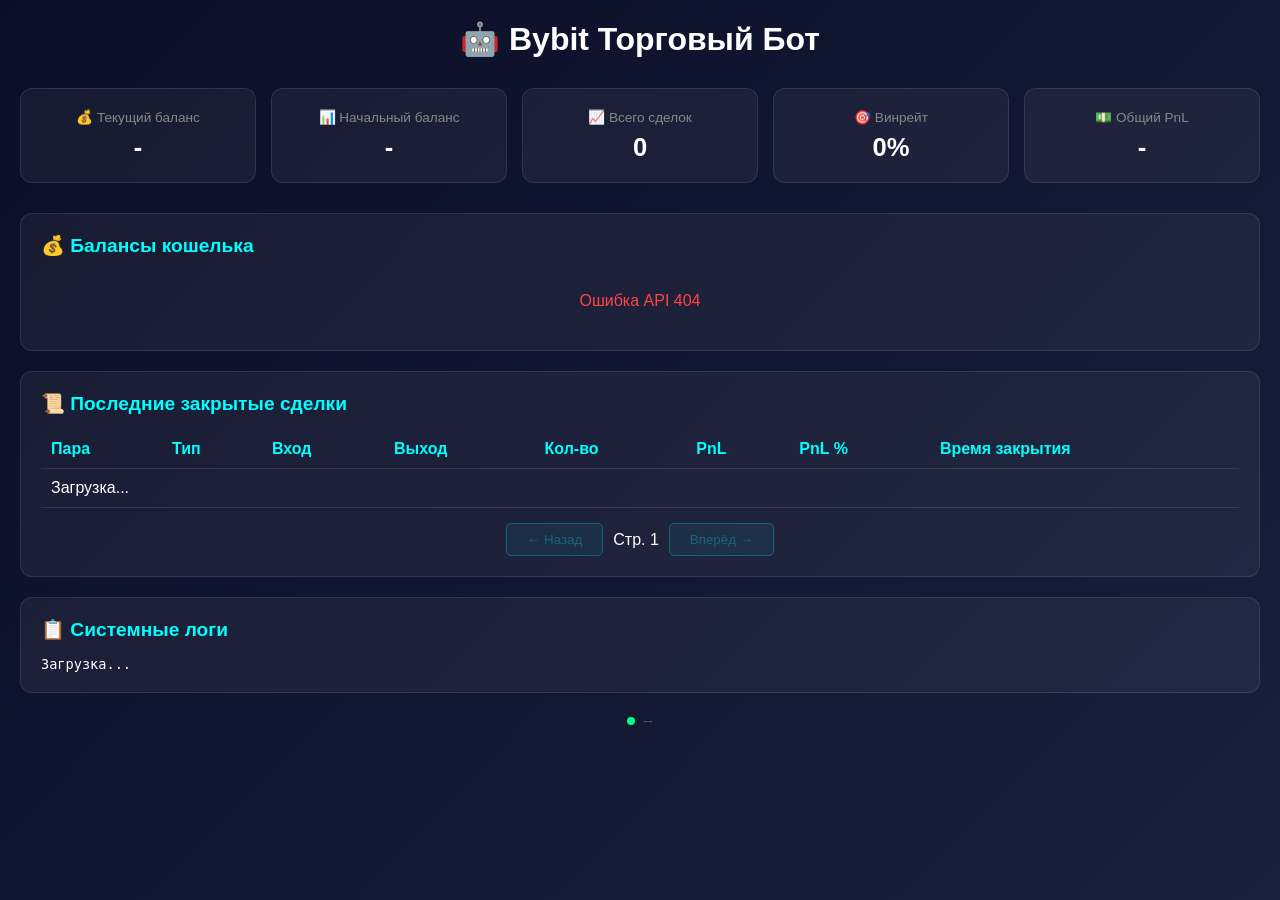
==== web/templates/dashboard.html @ e7628543 "Initial commit: Bybit Trader with ML, AI Brain, Dashboard" ====
<!DOCTYPE html>
<html lang="ru">
<head>
    <meta charset="UTF-8">
    <meta name="viewport" content="width=device-width, initial-scale=1.0">
    <title>🤖 Bybit Торговый Бот</title>
    <style>
        * { margin: 0; padding: 0; box-sizing: border-box; }
        body { font-family: 'Segoe UI', sans-serif; background: linear-gradient(135deg, #0a0e27 0%, #1a1f3a 100%); color: #fff; padding: 20px; min-height: 100vh; }
        .container { max-width: 1400px; margin: 0 auto; }
        h1 { text-align: center; margin-bottom: 30px; font-size: 2rem; }
        .positive { color: #00ff88 !important; }
        .negative { color: #ff4444 !important; }
        .metrics { display: grid; grid-template-columns: repeat(auto-fit, minmax(180px, 1fr)); gap: 15px; margin-bottom: 30px; }
        .metric { background: rgba(255,255,255,0.05); border: 1px solid rgba(255,255,255,0.1); border-radius: 12px; padding: 20px; text-align: center; }
        .metric-label { font-size: 0.85rem; color: #888; margin-bottom: 8px; }
        .metric-value { font-size: 1.6rem; font-weight: bold; }
        .section { background: rgba(255,255,255,0.05); border: 1px solid rgba(255,255,255,0.1); border-radius: 12px; padding: 20px; margin-bottom: 20px; }
        .section h2 { margin-bottom: 15px; font-size: 1.2rem; color: #00ffff; }
        .balances-grid { display: grid; grid-template-columns: repeat(auto-fit, minmax(200px, 1fr)); gap: 10px; }
        .balance-card { background: rgba(0,0,0,0.3); border-radius: 8px; padding: 15px; }
        .balance-coin { font-weight: bold; color: #00ffff; margin-bottom: 8px; }
        .balance-row { display: flex; justify-content: space-between; font-size: 0.9rem; padding: 3px 0; }
        .balance-label { color: #888; }
        table { width: 100%; border-collapse: collapse; }
        th, td { padding: 10px; text-align: left; border-bottom: 1px solid rgba(255,255,255,0.1); }
        th { color: #00ffff; font-weight: 600; }
        .logs { max-height: 300px; overflow-y: auto; font-family: monospace; font-size: 0.85rem; }
        .log-entry { padding: 5px 0; border-bottom: 1px solid rgba(255,255,255,0.05); }
        .log-INFO { color: #888; } .log-BUY, .log-TRADE { color: #00ff88; } .log-SELL { color: #ff8800; } .log-ERROR { color: #ff4444; }
        .timestamp { text-align: center; color: #666; margin-top: 20px; font-size: 0.85rem; }
        .error { color: #ff4444; padding: 20px; text-align: center; }
        .pagination { display: flex; justify-content: center; gap: 10px; margin-top: 15px; align-items: center; }
        .pagination button { background: rgba(0,255,255,0.2); border: 1px solid #00ffff; color: #00ffff; padding: 8px 20px; border-radius: 5px; cursor: pointer; }
        .pagination button:disabled { opacity: 0.3; cursor: not-allowed; }
        .status-dot { display: inline-block; width: 8px; height: 8px; border-radius: 50%; margin-right: 8px; background: #00ff88; animation: pulse 2s infinite; }
        @keyframes pulse { 0%, 100% { opacity: 1; } 50% { opacity: 0.5; } }
    </style>
</head>
<body>
<div class="container">
    <h1>🤖 Bybit Торговый Бот</h1>
    <div class="metrics">
        <div class="metric"><div class="metric-label">💰 Текущий баланс</div><div class="metric-value" id="total-balance">-</div></div>
        <div class="metric"><div class="metric-label">📊 Начальный баланс</div><div class="metric-value" id="initial-balance">-</div></div>
        <div class="metric"><div class="metric-label">📈 Всего сделок</div><div class="metric-value" id="total-trades">0</div></div>
        <div class="metric"><div class="metric-label">🎯 Винрейт</div><div class="metric-value" id="winrate">0%</div></div>
        <div class="metric"><div class="metric-label">💵 Общий PnL</div><div class="metric-value" id="total-pnl">-</div></div>
    </div>
    <div class="section"><h2>💰 Балансы кошелька</h2><div class="balances-grid" id="balances-container">Загрузка...</div></div>
    <div class="section">
        <h2>📜 Последние закрытые сделки</h2>
        <table><thead><tr><th>Пара</th><th>Тип</th><th>Вход</th><th>Выход</th><th>Кол-во</th><th>PnL</th><th>PnL %</th><th>Время закрытия</th></tr></thead>
        <tbody id="trades-body"><tr><td colspan="8">Загрузка...</td></tr></tbody></table>
        <div class="pagination"><button id="prev-btn" onclick="prevPage()" disabled>← Назад</button><span id="page-info">Стр. 1</span><button id="next-btn" onclick="nextPage()" disabled>Вперёд →</button></div>
    </div>
    <div class="section"><h2>📋 Системные логи</h2><div class="logs" id="logs-container">Загрузка...</div></div>
    <div class="timestamp"><span class="status-dot"></span><span id="last-update">--</span></div>
</div>
<script>
var allTrades = [];
var currentPage = 1;
var perPage = 10;

function fmt(v, d) {
    if (v === null || v === undefined || v === '' || isNaN(Number(v))) return '0.00';
    return Number(v).toFixed(d !== undefined ? d : 2);
}

function safeStr(v, fb) {
    return (v !== null && v !== undefined && v !== '') ? String(v) : (fb || 'Н/Д');
}

function adjustTime(timeStr) {
    if (!timeStr || timeStr === 'Н/Д') return timeStr;
    try {
        var d = new Date(timeStr);
        d.setHours(d.getHours() + 5); // +5 часов для РФ
        return d.toLocaleString('ru-RU');
    } catch(e) { return timeStr; }
}

function fetchData() {
    fetch('/api/data')
        .then(function(r) { if (!r.ok) throw new Error('Ошибка API ' + r.status); return r.json(); })
        .then(function(d) { if (d.error) throw new Error(d.error); updateUI(d); })
        .catch(function(e) { console.error(e); document.getElementById('balances-container').innerHTML = '<div class="error">' + e.message + '</div>'; });
}

function updateUI(d) {
    var b = d.balance || {};
    document.getElementById('total-balance').textContent = '$' + fmt(b.total_usdt);
    document.getElementById('initial-balance').textContent = '$' + fmt(b.initial_balance);
    var pnl = b.total_pnl || 0;
    var pnlEl = document.getElementById('total-pnl');
    pnlEl.textContent = '$' + fmt(pnl);
    pnlEl.className = 'metric-value ' + (pnl >= 0 ? 'positive' : 'negative');

    var st = d.stats || {};
    document.getElementById('total-trades').textContent = st.total_trades || 0;
    document.getElementById('winrate').textContent = fmt(st.winrate, 1) + '%';

    var bals = b.balances || [];
    if (bals.length > 0) {
        var h = '';
        for (var i = 0; i < bals.length; i++) {
            var x = bals[i];
            var ch = x.change_amount || 0;
            h += '<div class="balance-card">';
            h += '<div class="balance-coin">' + safeStr(x.coin) + '</div>';
            h += '<div class="balance-row"><span class="balance-label">Кол-во:</span><span>' + fmt(x.total, 6) + '</span></div>';
            h += '<div class="balance-row"><span class="balance-label">Цена:</span><span>$' + fmt(x.current_price, 4) + '</span></div>';
            h += '<div class="balance-row"><span class="balance-label">Стоимость:</span><span>$' + fmt(x.usdt_value) + '</span></div>';
            h += '<div class="balance-row"><span class="balance-label">Изменение:</span><span class="' + (ch >= 0 ? 'positive' : 'negative') + '">' + (ch >= 0 ? '+' : '') + fmt(ch, 6) + '</span></div>';
            h += '</div>';
        }
        document.getElementById('balances-container').innerHTML = h;
    } else {
        document.getElementById('balances-container').innerHTML = '<div>Нет балансов</div>';
    }

    allTrades = d.closed_trades || [];
    currentPage = 1;
    renderTrades();

    var logs = d.logs || [];
    if (logs.length > 0) {
        var lh = '';
        for (var j = 0; j < Math.min(logs.length, 50); j++) {
            var l = logs[j];
            lh += '<div class="log-entry log-' + safeStr(l.level, 'INFO') + '">[' + safeStr(l.time, '--') + '] [' + safeStr(l.component, 'Система') + '] ' + safeStr(l.message, '') + '</div>';
        }
        document.getElementById('logs-container').innerHTML = lh;
    } else {
        document.getElementById('logs-container').innerHTML = '<div>Нет логов</div>';
    }

    document.getElementById('last-update').textContent = 'Обновлено: ' + adjustTime(d.timestamp);
}

function renderTrades() {
    var totalPages = Math.max(1, Math.ceil(allTrades.length / perPage));
    if (currentPage > totalPages) currentPage = totalPages;
    var start = (currentPage - 1) * perPage;
    var page = allTrades.slice(start, start + perPage);

    var h = '';
    if (page.length > 0) {
        for (var i = 0; i < page.length; i++) {
            var t = page[i];
            var tpnl = t.pnl || 0;
            var pc = tpnl >= 0 ? 'positive' : 'negative';
            var sc = t.side === 'BUY' ? 'positive' : 'negative';
            var sideRu = t.side === 'BUY' ? 'ПОКУПКА' : 'ПРОДАЖА';
            h += '<tr>';
            h += '<td>' + safeStr(t.symbol) + '</td>';
            h += '<td class="' + sc + '">' + sideRu + '</td>';
            h += '<td>$' + fmt(t.entry_price, 4) + '</td>';
            h += '<td>$' + fmt(t.exit_price, 4) + '</td>';
            h += '<td>' + fmt(t.quantity, 6) + '</td>';
            h += '<td class="' + pc + '">$' + fmt(tpnl) + '</td>';
            h += '<td class="' + pc + '">' + fmt(t.pnl_pct) + '%</td>';
            h += '<td>' + adjustTime(t.exit_time) + '</td>';
            h += '</tr>';
        }
    } else {
        h = '<tr><td colspan="8">Нет сделок</td></tr>';
    }
    document.getElementById('trades-body').innerHTML = h;
    document.getElementById('page-info').textContent = 'Стр. ' + currentPage + ' из ' + totalPages;
    document.getElementById('prev-btn').disabled = currentPage <= 1;
    document.getElementById('next-btn').disabled = currentPage >= totalPages;
}

function prevPage() { if (currentPage > 1) { currentPage--; renderTrades(); } }
function nextPage() { var t = Math.ceil(allTrades.length / perPage); if (currentPage < t) { currentPage++; renderTrades(); } }

fetchData();
setInterval(fetchData, 5000);
</script>
</body>
</html>
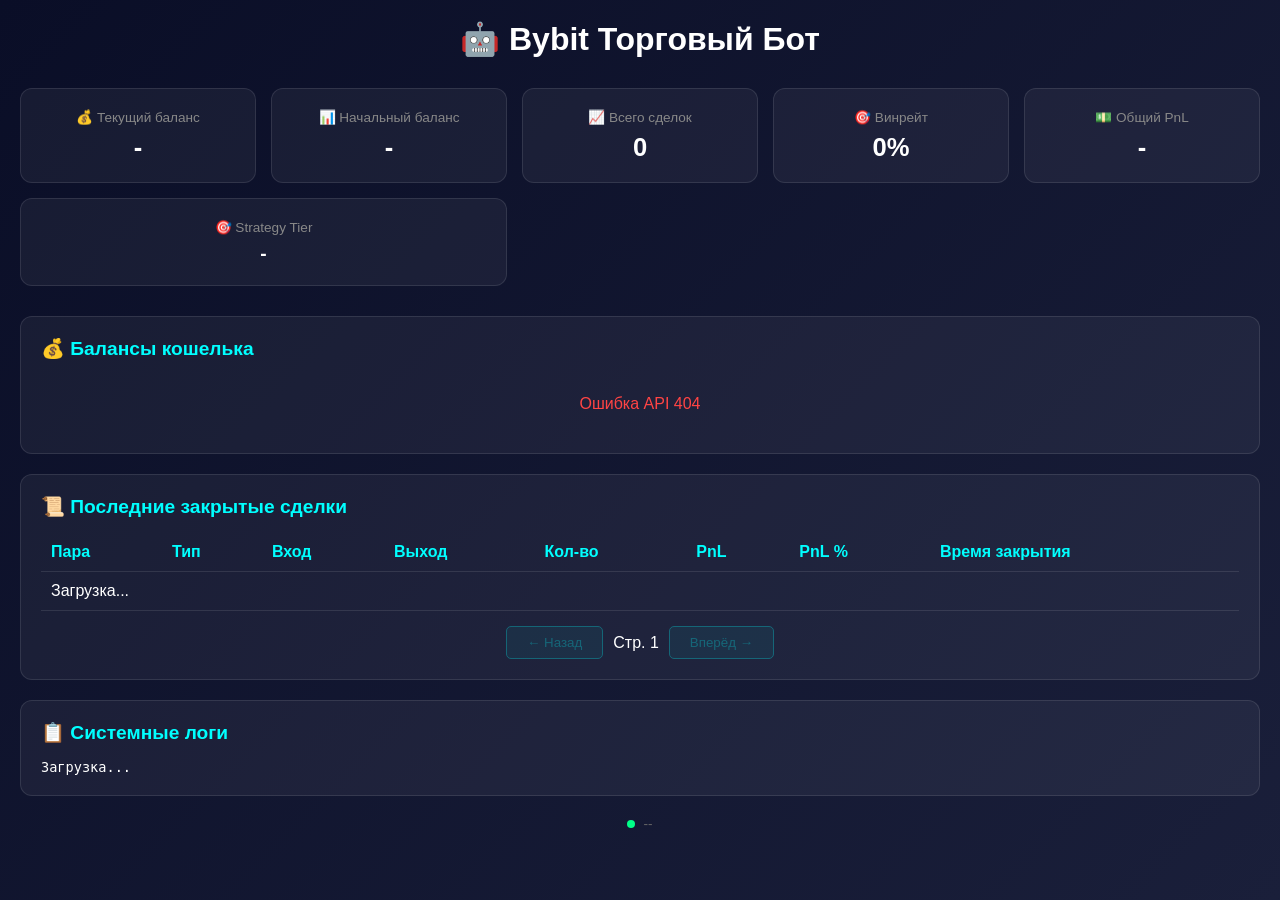
==== commit 8dcba25b: "fix strategy" ====
--- a/web/templates/dashboard.html
+++ b/web/templates/dashboard.html
@@ -46,6 +46,7 @@
         <div class="metric"><div class="metric-label">📈 Всего сделок</div><div class="metric-value" id="total-trades">0</div></div>
         <div class="metric"><div class="metric-label">🎯 Винрейт</div><div class="metric-value" id="winrate">0%</div></div>
         <div class="metric"><div class="metric-label">💵 Общий PnL</div><div class="metric-value" id="total-pnl">-</div></div>
+        <div class="metric" style="grid-column: span 2;"><div class="metric-label">🎯 Strategy Tier</div><div class="metric-value" id="strategy-tier" style="font-size: 1.2rem;">-</div></div>
     </div>
     <div class="section"><h2>💰 Балансы кошелька</h2><div class="balances-grid" id="balances-container">Загрузка...</div></div>
     <div class="section">
@@ -99,6 +100,15 @@
     var st = d.stats || {};
     document.getElementById('total-trades').textContent = st.total_trades || 0;
     document.getElementById('winrate').textContent = fmt(st.winrate, 1) + '%';
+
+    // Strategy Tier информация
+    var tier = d.tier_info || {};
+    if (tier.enabled) {
+        var tierText = tier.current_tier + ' (' + tier.active_pairs.join(', ') + ')';
+        document.getElementById('strategy-tier').innerHTML = tierText + '<br><span style="font-size: 0.7rem; color: #888;">Max: ' + tier.max_positions + ' | Risk: ' + (tier.risk_per_trade * 100).toFixed(0) + '%</span>';
+    } else {
+        document.getElementById('strategy-tier').textContent = 'N/A';
+    }
 
     var bals = b.balances || [];
     if (bals.length > 0) {
